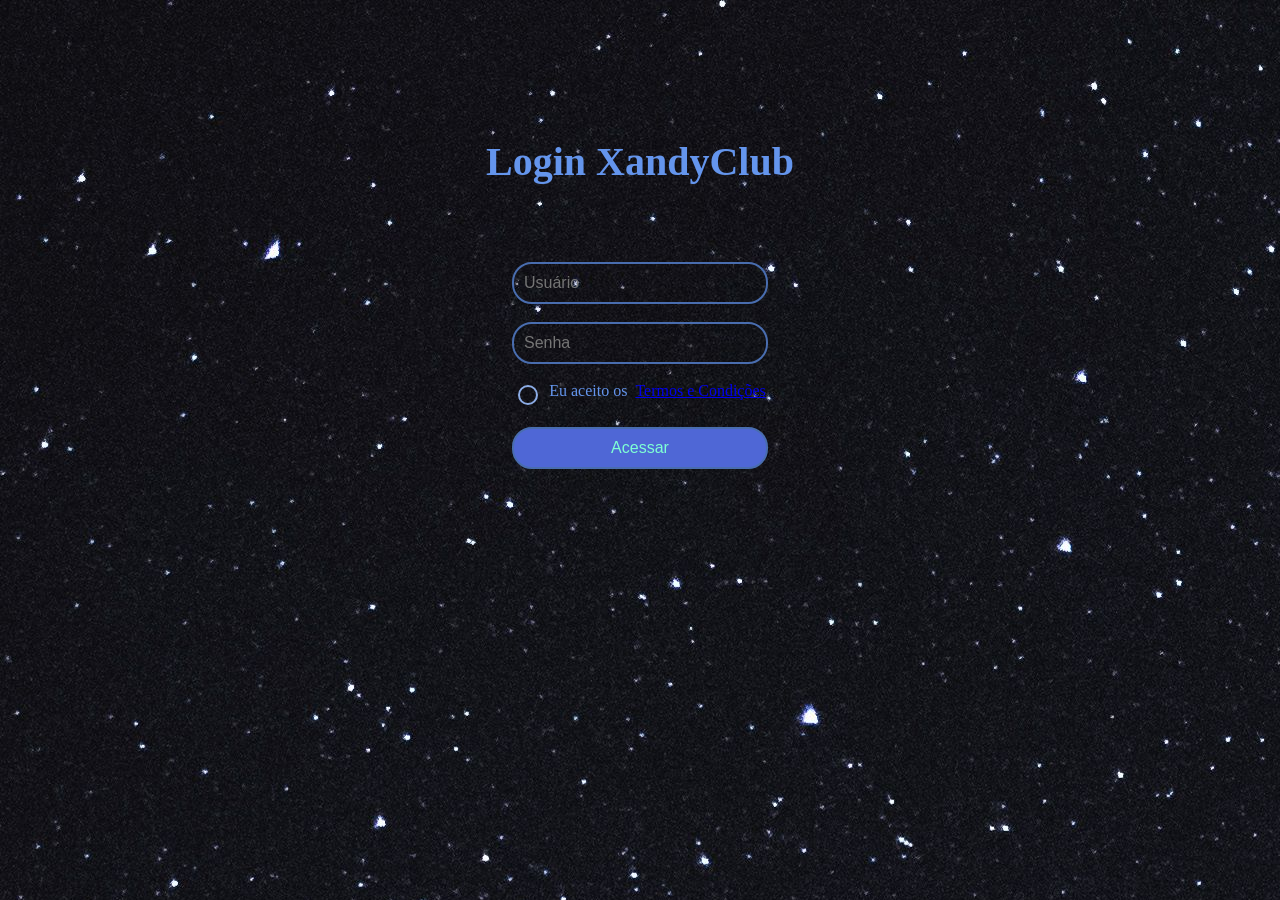
==== Pagina_login/index.html @ 40e0fb5d "Add files via upload" ====
<!DOCTYPE html>
<html lang="pt-br">
<head>
    <meta charset="UTF-8">
    <meta name="viewport" content="width=device-width, initial-scale=1.0">
    <title>Login</title>
    <link rel="stylesheet" href="style.css">
    <link rel="preload" as="image" href="Imagens/Background.jpg"/>
</head>
<body>
    <main>
        <h1>Login XandyClub</h1> 
        
        <form>
            <input required type="text" placeholder="Usuário"><br><br>
            <input required type="password" placeholder="Senha"><br><br>
            <label for="termosECondicoes">
                <input required type="checkbox" id="termosECondicoes">
                Eu aceito os <a href="#">Termos e Condições</a>
            </label><br><br>

            <input type="submit" value="Acessar">
        </form>
        
    </main>
</body>
</html>
---- Pagina_login/style.css ----
*{
    box-sizing: border-box;
}
body{
    margin: 0;
    background-image: url(Imagens/Background.jpg);
    background-color: rgb(11, 0, 27);
    font-family: "Comic Sans MS", cursive;
}
h1{
    text-align: center;
    color: cornflowerblue;
    font-size: 40px;
    position: relative;
    top: -50px;
}
main{
    display: flex;
    height: 630px;
    justify-content: center;
    flex-direction: column;
}
form{
    display: inline-block;
    text-align: center;
}

input{
    background-color: #ffffff00;
    color: dodgerblue;
    font-size: 16px;
    padding: 10px;
    width: 20%;
    border: 2px solid rgb(73, 109, 175);
    border-radius: 20px;
}

input:focus{
    background-color: #ffffff2a;
    border-color: rgb(140, 172, 229);
    outline: none;
}

input[type="submit"]{
    background-color: rgb(79, 103, 214);
    color: aquamarine;
    cursor: pointer;
}
input[type="submit"]:hover{
    background-color: rgb(101, 126, 238);
    border-color: rgb(101, 126, 238);
}

input[type="checkbox"]{
    appearance: none;
    -webkit-appearance: none;

    width: 20px;
    height: 20px;
    border: 2px solid rgb(140, 172, 229);
    background-color: transparent;
    padding: 0;
    cursor: pointer;
    
    flex-shrink: 0;
}

input[type="checkbox"]:checked{
    background-color: rgb(73, 109, 175);
}

label{
    color: cornflowerblue;
    display: inline-flex;
    gap: 8px;
}
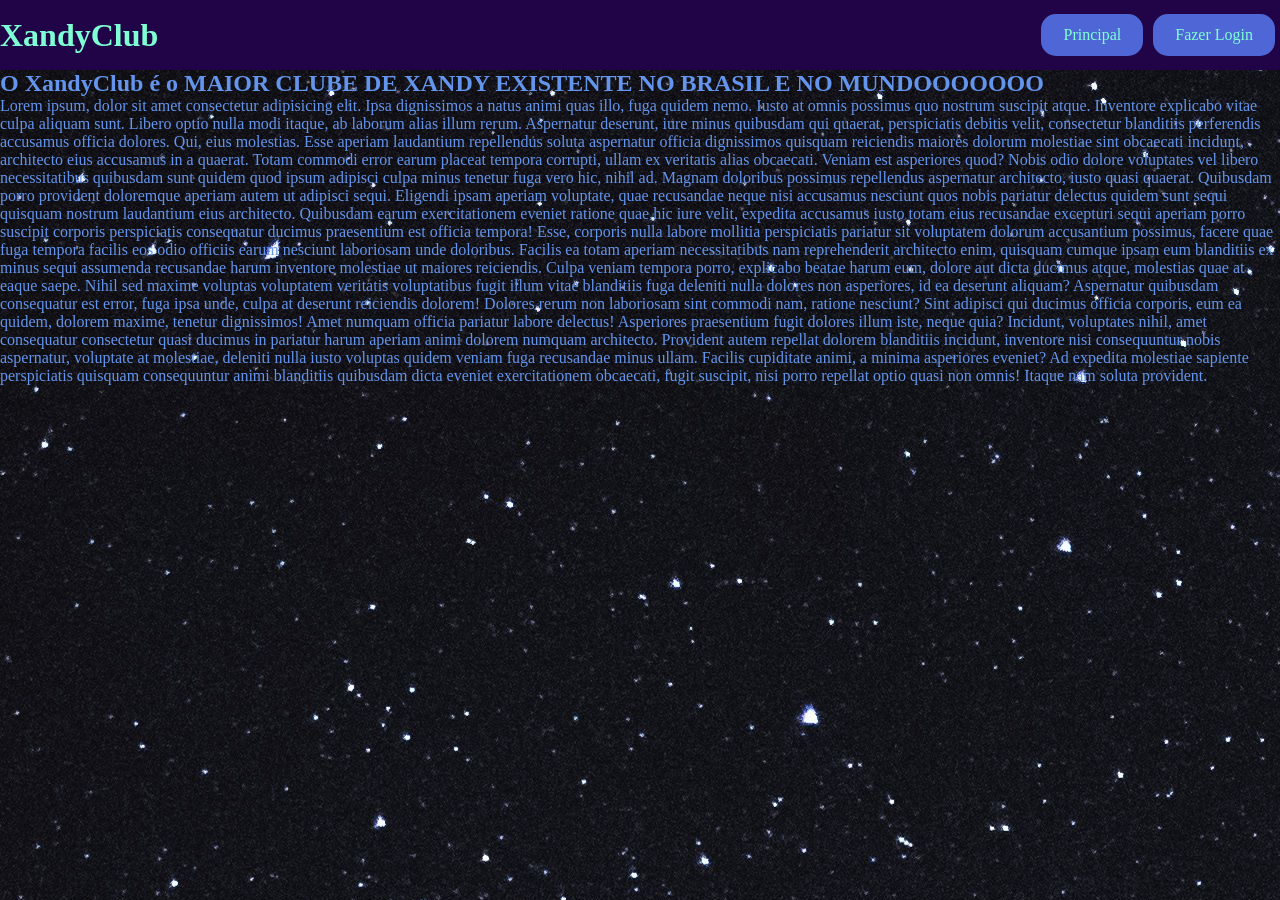
==== commit f5c79d66: "Add files via upload" ====
--- a/Pagina_login/index.html
+++ b/Pagina_login/index.html
@@ -3,25 +3,21 @@
 <head>
     <meta charset="UTF-8">
     <meta name="viewport" content="width=device-width, initial-scale=1.0">
-    <title>Login</title>
+    <title>XandyClub</title>
     <link rel="stylesheet" href="style.css">
-    <link rel="preload" as="image" href="Imagens/Background.jpg"/>
 </head>
 <body>
+    <header>
+        <h1>XandyClub</h1>
+        <nav>
+            <a href="#">Principal</a>
+            <a href="login.html">Fazer Login</a>
+        </nav>
+    </header>
+
     <main>
-        <h1>Login XandyClub</h1> 
-        
-        <form>
-            <input required type="text" placeholder="Usuário"><br><br>
-            <input required type="password" placeholder="Senha"><br><br>
-            <label for="termosECondicoes">
-                <input required type="checkbox" id="termosECondicoes">
-                Eu aceito os <a href="#">Termos e Condições</a>
-            </label><br><br>
-
-            <input type="submit" value="Acessar">
-        </form>
-        
+        <h2>O XandyClub é o MAIOR CLUBE DE XANDY EXISTENTE NO BRASIL E NO MUNDOOOOOOO</h1>
+        <p>Lorem ipsum, dolor sit amet consectetur adipisicing elit. Ipsa dignissimos a natus animi quas illo, fuga quidem nemo. Iusto at omnis possimus quo nostrum suscipit atque. Inventore explicabo vitae culpa aliquam sunt. Libero optio nulla modi itaque, ab laborum alias illum rerum. Aspernatur deserunt, iure minus quibusdam qui quaerat, perspiciatis debitis velit, consectetur blanditiis perferendis accusamus officia dolores. Qui, eius molestias. Esse aperiam laudantium repellendus soluta aspernatur officia dignissimos quisquam reiciendis maiores dolorum molestiae sint obcaecati incidunt, architecto eius accusamus in a quaerat. Totam commodi error earum placeat tempora corrupti, ullam ex veritatis alias obcaecati. Veniam est asperiores quod? Nobis odio dolore voluptates vel libero necessitatibus quibusdam sunt quidem quod ipsum adipisci culpa minus tenetur fuga vero hic, nihil ad. Magnam doloribus possimus repellendus aspernatur architecto, iusto quasi quaerat. Quibusdam porro provident doloremque aperiam autem ut adipisci sequi. Eligendi ipsam aperiam voluptate, quae recusandae neque nisi accusamus nesciunt quos nobis pariatur delectus quidem sunt sequi quisquam nostrum laudantium eius architecto. Quibusdam earum exercitationem eveniet ratione quae hic iure velit, expedita accusamus iusto totam eius recusandae excepturi sequi aperiam porro suscipit corporis perspiciatis consequatur ducimus praesentium est officia tempora! Esse, corporis nulla labore mollitia perspiciatis pariatur sit voluptatem dolorum accusantium possimus, facere quae fuga tempora facilis eos odio officiis earum nesciunt laboriosam unde doloribus. Facilis ea totam aperiam necessitatibus nam reprehenderit architecto enim, quisquam cumque ipsam eum blanditiis ex minus sequi assumenda recusandae harum inventore molestiae ut maiores reiciendis. Culpa veniam tempora porro, explicabo beatae harum eum, dolore aut dicta ducimus atque, molestias quae at eaque saepe. Nihil sed maxime voluptas voluptatem veritatis voluptatibus fugit illum vitae blanditiis fuga deleniti nulla dolores non asperiores, id ea deserunt aliquam? Aspernatur quibusdam consequatur est error, fuga ipsa unde, culpa at deserunt reiciendis dolorem! Dolores rerum non laboriosam sint commodi nam, ratione nesciunt? Sint adipisci qui ducimus officia corporis, eum ea quidem, dolorem maxime, tenetur dignissimos! Amet numquam officia pariatur labore delectus! Asperiores praesentium fugit dolores illum iste, neque quia? Incidunt, voluptates nihil, amet consequatur consectetur quasi ducimus in pariatur harum aperiam animi dolorem numquam architecto. Provident autem repellat dolorem blanditiis incidunt, inventore nisi consequuntur nobis aspernatur, voluptate at molestiae, deleniti nulla iusto voluptas quidem veniam fuga recusandae minus ullam. Facilis cupiditate animi, a minima asperiores eveniet? Ad expedita molestiae sapiente perspiciatis quisquam consequuntur animi blanditiis quibusdam dicta eveniet exercitationem obcaecati, fugit suscipit, nisi porro repellat optio quasi non omnis! Itaque nam soluta provident.</p>
     </main>
 </body>
 </html>
--- a/Pagina_login/style.css
+++ b/Pagina_login/style.css
@@ -1,31 +1,78 @@
 *{
+    margin: 0;
+    padding: 0;
     box-sizing: border-box;
 }
+
 body{
+    padding: 0;
     margin: 0;
     background-image: url(Imagens/Background.jpg);
     background-color: rgb(11, 0, 27);
     font-family: "Comic Sans MS", cursive;
+    color: cornflowerblue;
 }
-h1{
+
+header{
+    color: aquamarine;
+    margin: 0;
+    height: 70px;
+    background-color: rgb(32, 4, 71);
+    display: flex;
+    flex-direction: row;
+    justify-content: space-between;
+    align-items: center;
+}
+
+header nav{
+    display: flex;
+    align-items: center;
+}
+
+header nav a{
+    background-color: rgb(79, 103, 214);
+    color: aquamarine;
+    padding: 10px 20px;
+    text-decoration: none;
+    margin: 0 5px 0 5px;
+    border: 2px solid rgb(79, 103, 214);
+    border-radius: 15px;
+}
+
+header nav a:hover{
+    background-color: rgb(101, 126, 238);
+    border-color: rgb(101, 126, 238);
+    color: aquamarine;
+}
+
+main h1{
     text-align: center;
     color: cornflowerblue;
     font-size: 40px;
     position: relative;
     top: -50px;
 }
-main{
+
+a{
+    color: #a708a7;
+}
+a:hover{
+    color: #e615e6;
+}
+
+main.login{
     display: flex;
     height: 630px;
     justify-content: center;
     flex-direction: column;
 }
-form{
+
+main form{
     display: inline-block;
     text-align: center;
 }
 
-input{
+main form input{
     background-color: #ffffff00;
     color: dodgerblue;
     font-size: 16px;
@@ -35,23 +82,24 @@
     border-radius: 20px;
 }
 
-input:focus{
+main form input:focus{
     background-color: #ffffff2a;
     border-color: rgb(140, 172, 229);
     outline: none;
 }
 
-input[type="submit"]{
+main form input[type="submit"]{
     background-color: rgb(79, 103, 214);
     color: aquamarine;
     cursor: pointer;
 }
-input[type="submit"]:hover{
+
+main form input[type="submit"]:hover{
     background-color: rgb(101, 126, 238);
     border-color: rgb(101, 126, 238);
 }
 
-input[type="checkbox"]{
+main form input[type="checkbox"]{
     appearance: none;
     -webkit-appearance: none;
 
@@ -65,12 +113,14 @@
     flex-shrink: 0;
 }
 
-input[type="checkbox"]:checked{
+main form input[type="checkbox"]:checked{
     background-color: rgb(73, 109, 175);
 }
 
-label{
+main form label{
     color: cornflowerblue;
     display: inline-flex;
     gap: 8px;
 }
+
+
